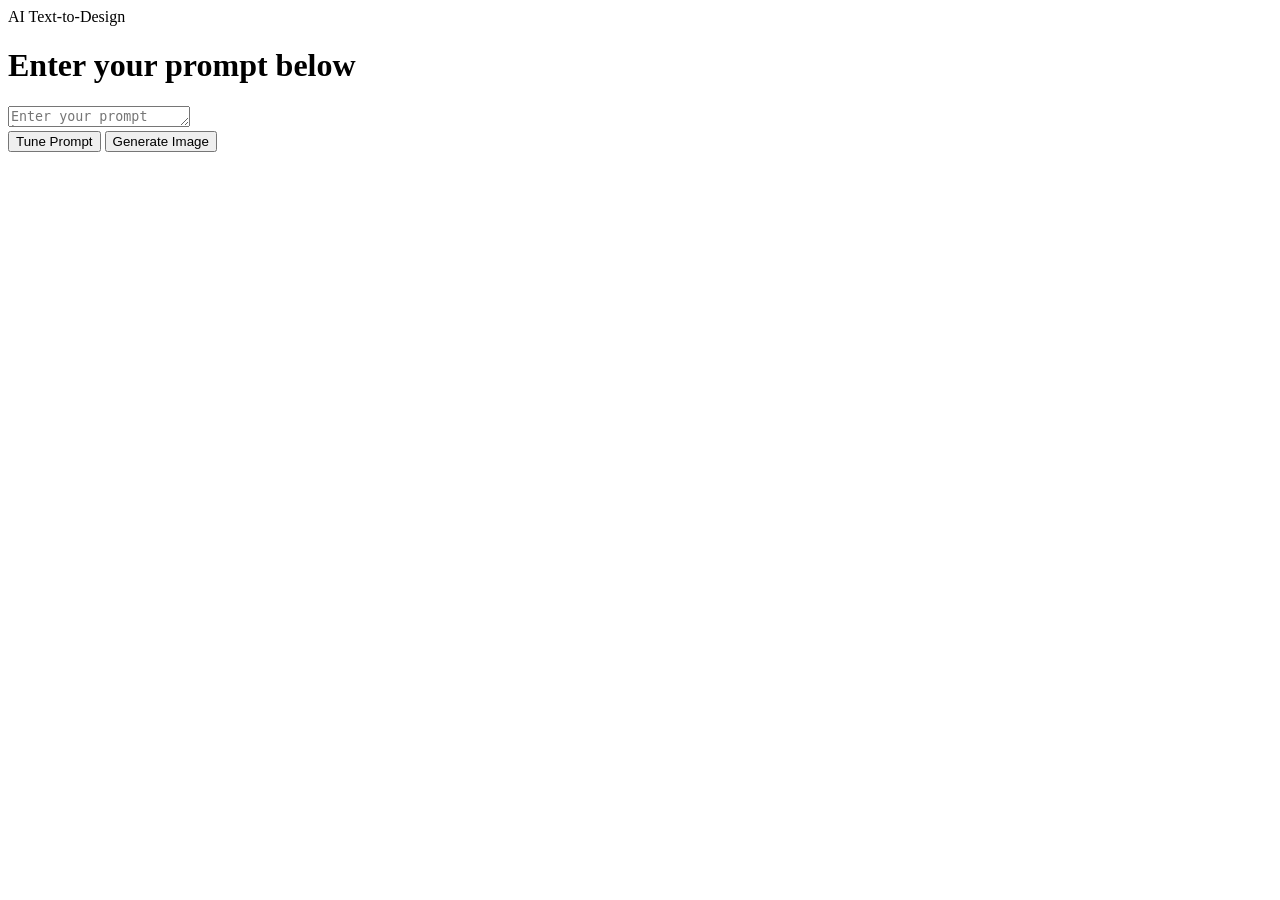
==== templates/index.html @ 82deca81 "Add files via upload" ====
<!DOCTYPE html>
<html lang="en">
<head>
  <meta charset="UTF-8" />
  <title>AI Text-to-Design</title>
  <meta name="viewport" content="width=device-width, initial-scale=1.0" />
  <link rel="stylesheet" href="{{ url_for('static', filename='style.css') }}" />
</head>
<body>

  <!-- Header -->
  <header class="chat-header">
    <div class="header-left">AI Text-to-Design</div>
  </header>

  <!-- Main Container -->
  <main class="chat-shell" id="chat-shell">
    <h1 class="welcome" id="welcome">Enter your prompt below</h1>

    <div id="chat-box" class="chat-box"></div>

    <!-- Unified Prompt Input -->
    <div class="input-bar" id="input-bar">
      <textarea id="user-input" rows="1" placeholder="Enter your prompt here..."></textarea>
    </div>

    <!-- Action Buttons -->
    <div class="action-buttons">
      <button onclick="tunePrompt()">Tune Prompt</button>
      <button onclick="generateImage()">Generate Image</button>
    </div>
  </main>

  <!-- JavaScript -->
  <script>
    document.addEventListener("DOMContentLoaded", () => {
      const ta = document.getElementById('user-input');
      const chatBox = document.getElementById("chat-box");

      ta.addEventListener('input', () => {
        ta.style.height = 'auto';
        ta.style.height = ta.scrollHeight + 'px';
      });

      window.tunePrompt = function () {
        const idea = ta.value.trim();
        if (!idea) return;

        document.body.classList.add("active-chat");
        document.getElementById("welcome").style.display = "none";

        chatBox.innerHTML += `<div class="msg user">💡 ${idea}</div>`;

        const loadingId = `loading-${Date.now()}`;
        chatBox.innerHTML += `<div class="msg bot" id="${loadingId}">⏳ Tuning prompt...</div>`;
        chatBox.scrollTop = chatBox.scrollHeight;

        fetch("/generate-prompt", {
          method: "POST",
          headers: { "Content-Type": "application/json" },
          body: JSON.stringify({ idea: idea })
        })
        .then(res => res.json())
        .then(data => {
          const loadingEl = document.getElementById(loadingId);
          if (data.prompt) {
            const promptId = `prompt-${Date.now()}`;
            loadingEl.innerHTML = `
              ✨ Refined Prompt: <span id="${promptId}">${data.prompt}</span>
              <button class="copy-btn" onclick="copyToClipboard('${promptId}')">📋 Copy</button>`;
            ta.value = "";
            ta.style.height = 'auto';
          } else {
            loadingEl.innerHTML = `⚠️ Error tuning prompt.`;
          }
          chatBox.scrollTop = chatBox.scrollHeight;
        })
        .catch(err => {
          document.getElementById(loadingId).innerHTML = `⚠️ Error: ${err}`;
          chatBox.scrollTop = chatBox.scrollHeight;
        });
      };

      window.generateImage = function () {
        const prompt = ta.value.trim();
        if (!prompt) return;

        document.body.classList.add("active-chat");
        document.getElementById("welcome").style.display = "none";

        chatBox.innerHTML += `<div class="msg user">🧑‍💻 ${prompt}</div>`;
        ta.value = "";
        ta.style.height = 'auto';

        const loadingId = `loading-${Date.now()}`;
        chatBox.innerHTML += `<div class="msg bot" id="${loadingId}">🎨 Generating image...</div>`;
        chatBox.scrollTop = chatBox.scrollHeight;

        fetch("/generate", {
          method: "POST",
          headers: { "Content-Type": "application/json" },
          body: JSON.stringify({ prompt: prompt })
        })
        .then(res => res.json())
        .then(data => {
          const loadingEl = document.getElementById(loadingId);
          if (data.image_url) {
            loadingEl.innerHTML = `<img src="${data.image_url}" alt="Generated Image" style="max-width:100%; border-radius:8px;">`;
          } else {
            loadingEl.innerHTML = `⚠️ Error generating image.`;
          }
          chatBox.scrollTop = chatBox.scrollHeight;
        })
        .catch(err => {
          document.getElementById(loadingId).innerHTML = `⚠️ Error: ${err}`;
          chatBox.scrollTop = chatBox.scrollHeight;
        });
      };

      window.copyToClipboard = function (id) {
        const text = document.getElementById(id).innerText;
        navigator.clipboard.writeText(text).then(() => {
          alert("Prompt copied to clipboard!");
        });
      };
    });
  </script>
</body>
</html>
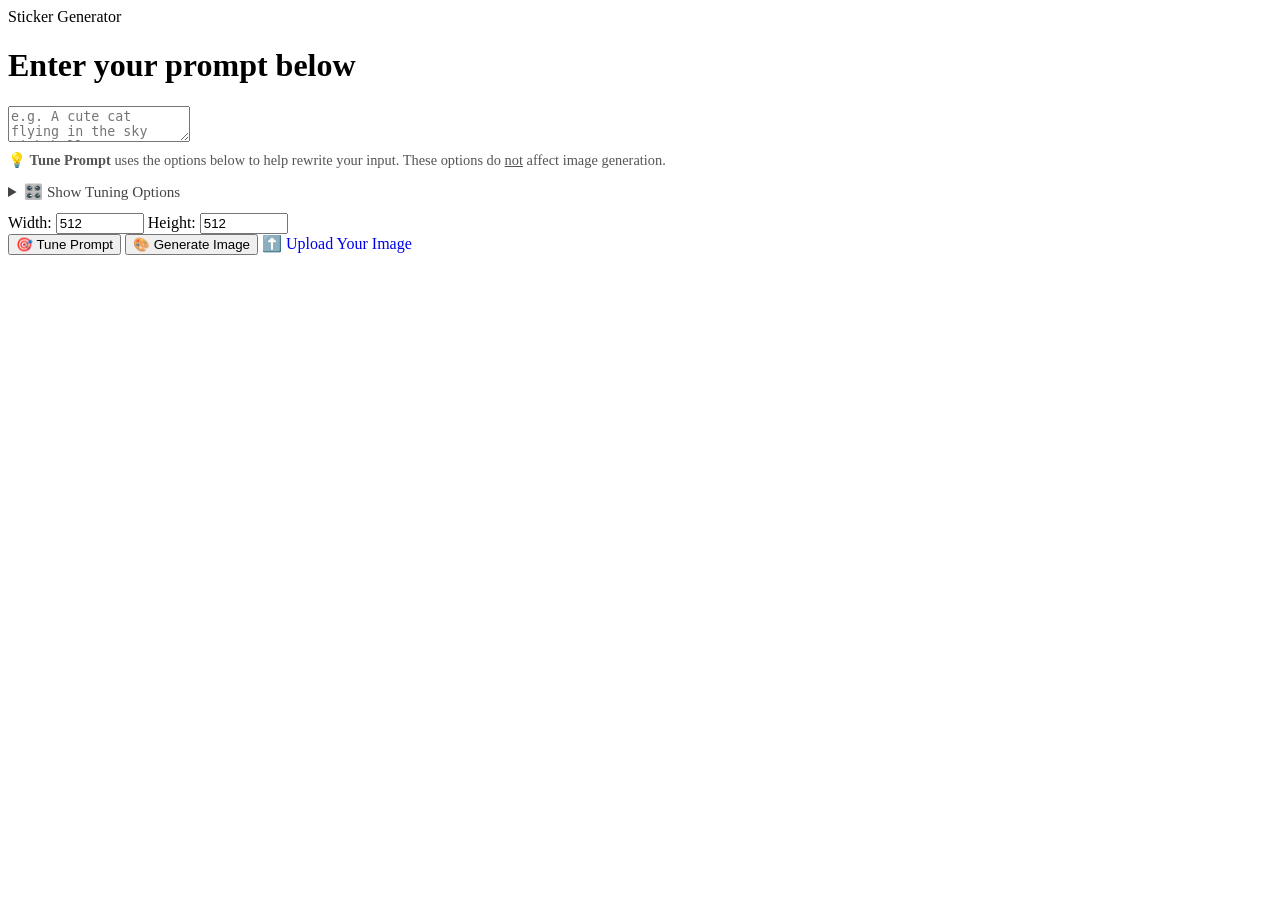
==== commit b3e31ca0: "init: first commit for render deployment" ====
--- a/templates/index.html
+++ b/templates/index.html
@@ -4,30 +4,81 @@
   <meta charset="UTF-8" />
   <title>AI Text-to-Design</title>
   <meta name="viewport" content="width=device-width, initial-scale=1.0" />
-  <link rel="stylesheet" href="{{ url_for('static', filename='style.css') }}" />
+  <link rel="stylesheet" href="{{ url_for('static', filename='style.css') }}?v=3">
 </head>
 <body>
-
   <!-- Header -->
   <header class="chat-header">
-    <div class="header-left">AI Text-to-Design</div>
+    <div class="header-left">Sticker Generator</div>
   </header>
 
   <!-- Main Container -->
   <main class="chat-shell" id="chat-shell">
     <h1 class="welcome" id="welcome">Enter your prompt below</h1>
-
     <div id="chat-box" class="chat-box"></div>
 
-    <!-- Unified Prompt Input -->
+    <!-- Prompt Input -->
     <div class="input-bar" id="input-bar">
-      <textarea id="user-input" rows="1" placeholder="Enter your prompt here..."></textarea>
+      <textarea id="user-input" rows="2" placeholder="e.g. A cute cat flying in the sky with balloons..."></textarea>
+
+      <p style="font-size: 0.9rem; color: #555; margin-top: 6px;">
+        💡 <strong>Tune Prompt</strong> uses the options below to help rewrite your input. These options do <u>not</u> affect image generation.
+      </p>
+
+      <!-- Collapsible Advanced Options -->
+      <details style="margin-top: 10px;">
+        <summary style="cursor: pointer; font-weight: 500; font-size: 0.95rem; color: #444;">🎛️ Show Tuning Options</summary>
+        <div class="option-bar">
+          <div class="option-group">
+            <label>Style:
+              <select id="style">
+                <option value="cartoon">Cartoon</option>
+                <option value="realistic">Realistic</option>
+                <option value="anime">Anime</option>
+                <option value="pixel">Pixel Art</option>
+              </select>
+            </label>
+
+            <label>Emotion:
+              <select id="emotion">
+                <option value="happy">Happy</option>
+                <option value="sad">Sad</option>
+                <option value="angry">Angry</option>
+                <option value="surprised">Surprised</option>
+              </select>
+            </label>
+
+            <label>Background:
+              <select id="background">
+                <option value="forest">Forest</option>
+                <option value="space">Space</option>
+                <option value="city">City</option>
+                <option value="transparent">Transparent</option>
+              </select>
+            </label>
+          </div>
+        </div>
+      </details>
+
+      <!-- Size Controls -->
+      <div class="option-group" style="margin-top: 12px;">
+        <label>Width:
+          <input type="number" id="img-width" min="128" max="2048" step="64" value="512" style="width: 80px;">
+        </label>
+
+        <label>Height:
+          <input type="number" id="img-height" min="128" max="2048" step="64" value="512" style="width: 80px;">
+        </label>
+      </div>
     </div>
 
     <!-- Action Buttons -->
     <div class="action-buttons">
-      <button onclick="tunePrompt()">Tune Prompt</button>
-      <button onclick="generateImage()">Generate Image</button>
+      <button class="tune-btn" onclick="tunePrompt()">🎯 Tune Prompt</button>
+      <button class="generate-btn" onclick="generateImage()">🎨 Generate Image</button>
+      <a class="generate-btn" href="/upload" style="text-decoration:none; display:inline-flex; align-items:center; justify-content:center;">
+        ⬆️ Upload Your Image
+      </a>
     </div>
   </main>
 
@@ -46,6 +97,10 @@
         const idea = ta.value.trim();
         if (!idea) return;
 
+        const style = document.getElementById("style").value;
+        const emotion = document.getElementById("emotion").value;
+        const background = document.getElementById("background").value;
+
         document.body.classList.add("active-chat");
         document.getElementById("welcome").style.display = "none";
 
@@ -54,11 +109,16 @@
         const loadingId = `loading-${Date.now()}`;
         chatBox.innerHTML += `<div class="msg bot" id="${loadingId}">⏳ Tuning prompt...</div>`;
         chatBox.scrollTop = chatBox.scrollHeight;
-
+        
         fetch("/generate-prompt", {
           method: "POST",
           headers: { "Content-Type": "application/json" },
-          body: JSON.stringify({ idea: idea })
+          body: JSON.stringify({
+            idea: idea,
+            style: style,
+            emotion: emotion,
+            background: background
+          })
         })
         .then(res => res.json())
         .then(data => {
@@ -67,7 +127,8 @@
             const promptId = `prompt-${Date.now()}`;
             loadingEl.innerHTML = `
               ✨ Refined Prompt: <span id="${promptId}">${data.prompt}</span>
-              <button class="copy-btn" onclick="copyToClipboard('${promptId}')">📋 Copy</button>`;
+              <button class="copy-btn" onclick="copyToClipboard('${promptId}')">📋 Copy</button>
+            `;
             ta.value = "";
             ta.style.height = 'auto';
           } else {
@@ -81,8 +142,61 @@
         });
       };
 
+      window.resizeImage = function (url, imageId) {
+        const width = prompt("Enter new width (px):", "512");
+        const height = prompt("Enter new height (px):", "512");
+
+        if (!width || !height) return;
+
+        fetch("/resize", {
+          method: "POST",
+          headers: { "Content-Type": "application/json" },
+          body: JSON.stringify({
+            image_url: url,
+            width: parseInt(width),
+            height: parseInt(height)
+          })
+        })
+        .then(res => res.json())
+        .then(data => {
+          if (data.resized_url) {
+            document.getElementById(imageId).src = data.resized_url + "?t=" + Date.now();
+          } else {
+            alert("Resize failed.");
+          }
+        })
+        .catch(err => alert("Error: " + err));
+      };
+
+      window.reshapeImageWithSelect = function (imageUrl, imageId) {
+        const sel = document.getElementById(`shape-${imageId}`);
+        if (!sel) return;
+        const shape = sel.value;
+
+        const urlPath = imageUrl.startsWith("/") ? imageUrl : "/" + imageUrl;
+
+        fetch("/reshape", {
+          method: "POST",
+          headers: { "Content-Type": "application/json" },
+          body: JSON.stringify({ image_url: urlPath, shape })
+        })
+        .then(res => res.json())
+        .then(data => {
+          if (data.reshaped_url) {
+            document.getElementById(imageId).src = data.reshaped_url + "?t=" + Date.now();
+          } else {
+            alert("Reshape failed.");
+          }
+        })
+        .catch(err => alert("Error: " + err));
+      };
+
+
       window.generateImage = function () {
         const prompt = ta.value.trim();
+        const width = parseInt(document.getElementById("img-width").value);
+        const height = parseInt(document.getElementById("img-height").value);
+
         if (!prompt) return;
 
         document.body.classList.add("active-chat");
@@ -99,13 +213,29 @@
         fetch("/generate", {
           method: "POST",
           headers: { "Content-Type": "application/json" },
-          body: JSON.stringify({ prompt: prompt })
+          body: JSON.stringify({
+            prompt: prompt,
+            width: width,
+            height: height
+          })
         })
         .then(res => res.json())
         .then(data => {
           const loadingEl = document.getElementById(loadingId);
           if (data.image_url) {
-            loadingEl.innerHTML = `<img src="${data.image_url}" alt="Generated Image" style="max-width:100%; border-radius:8px;">`;
+            const imageId = `img-${Date.now()}`;
+            loadingEl.innerHTML = `
+              <img src="${data.image_url}" id="${imageId}" alt="Generated Image" 
+              style="max-width:100%; max-height:400px; border-radius:8px; object-fit:contain;">
+              <br/>
+              <button class="resize-btn" onclick="resizeImage('${data.image_url}', '${imageId}')">🔧 Resize</button>
+              <select id="shape-${imageId}" class="shape-select" aria-label="Sticker shape">
+                <option value="circle">Circle</option>
+                <option value="rounded">Rounded</option>
+                <option value="square">Square</option>
+              </select>
+              <button class="reshape-btn" onclick="reshapeImageWithSelect('${data.image_url}', '${imageId}')">🔲 Apply Shape</button>
+            `;
           } else {
             loadingEl.innerHTML = `⚠️ Error generating image.`;
           }
@@ -127,3 +257,4 @@
   </script>
 </body>
 </html>
+
